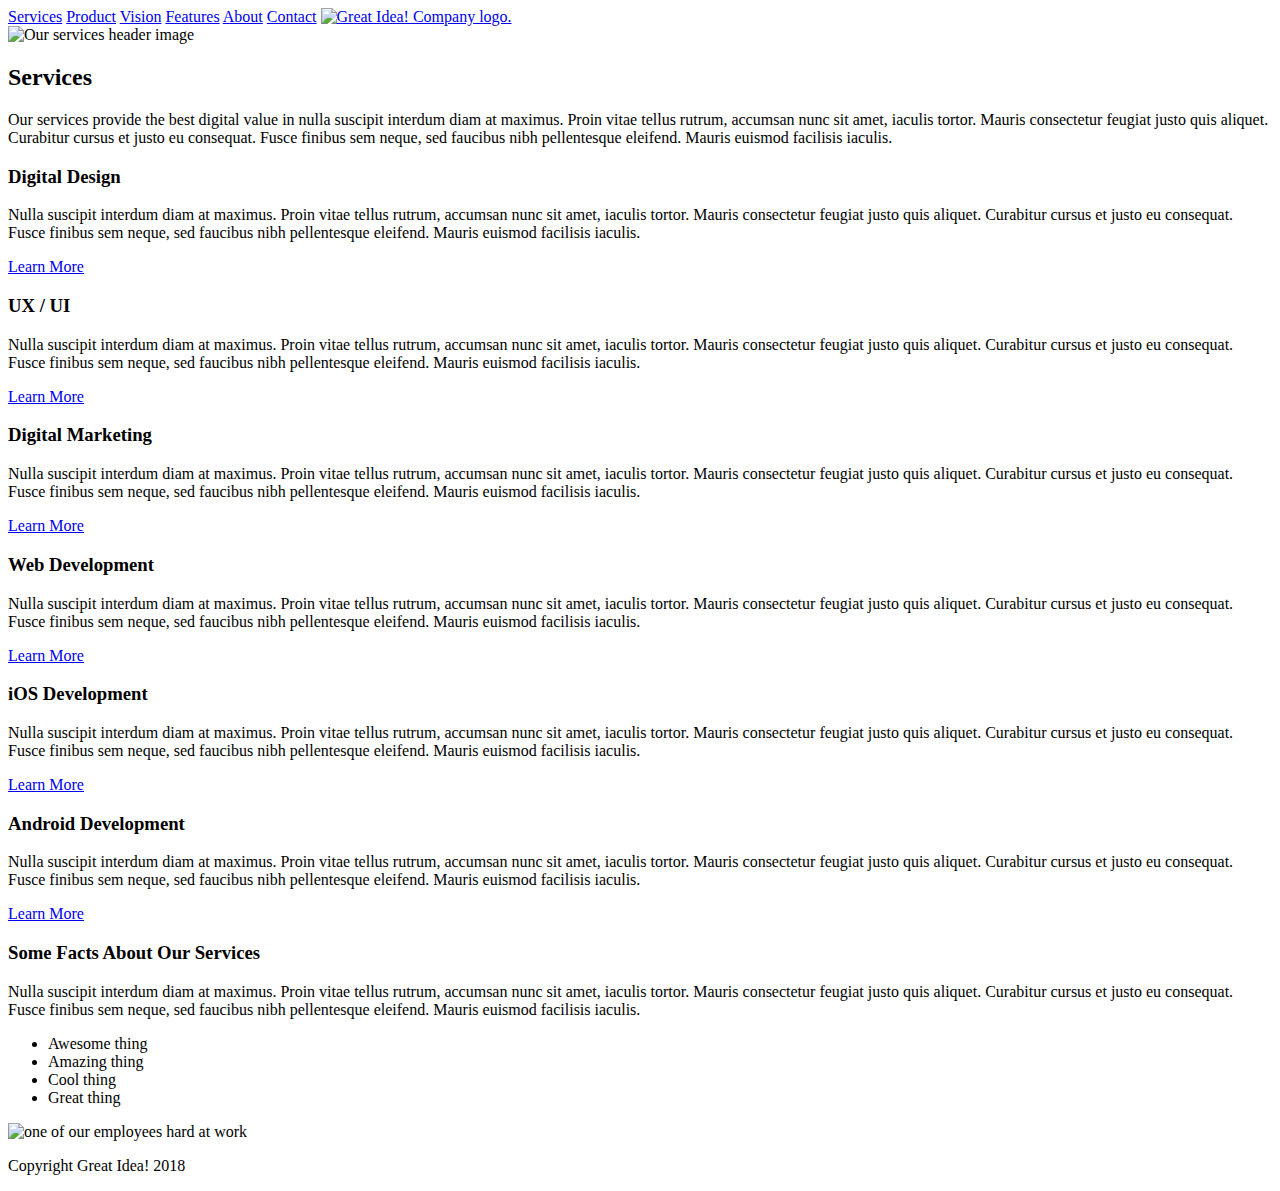
==== great-idea/services.html @ 3128db7f "html and addition of services.css file" ====
<!doctype html>

<html lang="en">
<head>
  <meta charset="utf-8">

  <title>Great Idea!</title>

  <link href="https://fonts.googleapis.com/css?family=Bangers|Titillium+Web" rel="stylesheet">
  <link rel="stylesheet" href="css/sevices.css">

  <!--[if lt IE 9]>
    <script src="https://cdnjs.cloudflare.com/ajax/libs/html5shiv/3.7.3/html5shiv.js"></script>
  <![endif]-->
</head>

<body>
<header>
  <nav>
    <a href="#">Services</a>
    <a href="#">Product</a>
    <a href="#">Vision</a>
    <a href="#">Features</a>
    <a href="#">About</a>
    <a href="#">Contact</a>
    <!-- linked logo -->
    <a href="#"><img class="logo" src="img/logo.png" alt="Great Idea! Company logo."></a>
  </nav>

  <img class="services-header-img" src="img/services-header.jpg" alt="Our services header image">
  
  <section class="services">
    <h2>Services</h2>
  
    <p>Our services provide the best digital value in nulla suscipit interdum diam at maximus. Proin vitae tellus rutrum, accumsan nunc sit amet, iaculis tortor. Mauris consectetur feugiat justo quis aliquet. Curabitur cursus et justo eu consequat. Fusce finibus sem neque, sed faucibus nibh pellentesque eleifend. Mauris euismod facilisis iaculis.</p>
  </section>
  
  
</header>
<section class="servicesList">
  <section class="servicesItem">
      <h3>Digital Design</h3>

      <p>Nulla suscipit interdum diam at maximus. Proin vitae tellus rutrum, accumsan nunc sit amet, iaculis tortor. Mauris consectetur feugiat justo quis aliquet. Curabitur cursus et justo eu consequat. Fusce finibus sem neque, sed faucibus nibh pellentesque
      eleifend. Mauris euismod facilisis iaculis.</p>
      
      <a href="#"><p>Learn More</p></a>
  </section>
  
  
  
  <section class="servicesItem">
      <h3>UX / UI</h3>
  
      <p>Nulla suscipit interdum diam at maximus. Proin vitae tellus rutrum, accumsan nunc sit amet, iaculis tortor. Mauris consectetur feugiat justo quis aliquet. Curabitur cursus et justo eu consequat. Fusce finibus sem neque, sed faucibus nibh pellentesque
      eleifend. Mauris euismod facilisis iaculis.</p>
      
      <a href="#"><p>Learn More</p></a>
  </section>
  
  
  
  <section class="servicesItem">
      <h3>Digital Marketing</h3>
  
      <p>Nulla suscipit interdum diam at maximus. Proin vitae tellus rutrum, accumsan nunc sit amet, iaculis tortor. Mauris consectetur feugiat justo quis aliquet. Curabitur cursus et justo eu consequat. Fusce finibus sem neque, sed faucibus nibh pellentesque
      eleifend. Mauris euismod facilisis iaculis.</p>
      
      <a href="#"><p>Learn More</p></a>
  </section>
  
  
  
  <section class="servicesItem">
      <h3>Web Development</h3>
  
      <p>Nulla suscipit interdum diam at maximus. Proin vitae tellus rutrum, accumsan nunc sit amet, iaculis tortor. Mauris consectetur feugiat justo quis aliquet. Curabitur cursus et justo eu consequat. Fusce finibus sem neque, sed faucibus nibh pellentesque
      eleifend. Mauris euismod facilisis iaculis.</p>
      
      <a href="#"><p>Learn More</p></a>
      
  </section>
  
  
  <section class="servicesItem">
      <h3>iOS Development</h3>
  
      <p>Nulla suscipit interdum diam at maximus. Proin vitae tellus rutrum, accumsan nunc sit amet, iaculis tortor. Mauris consectetur feugiat justo quis aliquet. Curabitur cursus et justo eu consequat. Fusce finibus sem neque, sed faucibus nibh pellentesque
      eleifend. Mauris euismod facilisis iaculis.</p>
      
      <a href="#"><p>Learn More</p></a>
  </section>
  
  
  
  <section class="servicesItem">
      <h3>Android Development</h3>
  
      <p>Nulla suscipit interdum diam at maximus. Proin vitae tellus rutrum, accumsan nunc sit amet, iaculis tortor. Mauris consectetur feugiat justo quis aliquet. Curabitur cursus et justo eu consequat. Fusce finibus sem neque, sed faucibus nibh pellentesque
      eleifend. Mauris euismod facilisis iaculis.</p>
      
      <a href="#"><p>Learn More</p></a>
  </section>
  
</section>

<section class="extraInfo">
  <div class="infoWrapper">
      <h3>Some Facts About Our Services</h3>

      <p>Nulla suscipit interdum diam at maximus. Proin vitae tellus rutrum, accumsan nunc sit amet, iaculis tortor. Mauris consectetur feugiat justo quis aliquet. Curabitur cursus et justo eu consequat. Fusce finibus sem neque, sed faucibus nibh pellentesque
      eleifend. Mauris euismod facilisis iaculis.</p>
      
      <ul>
          <li>Awesome thing</li>
          <li>Amazing thing</li>
          <li>Cool thing</li>
          <li>Great thing</li>
      </ul>
  </div>
    
    <img class="services-info-img" src="img/services-info.png" alt="one of our employees hard at work">
</section>
<footer>
    <p>Copyright Great Idea! 2018</p>
</footer>



</body>

</html>
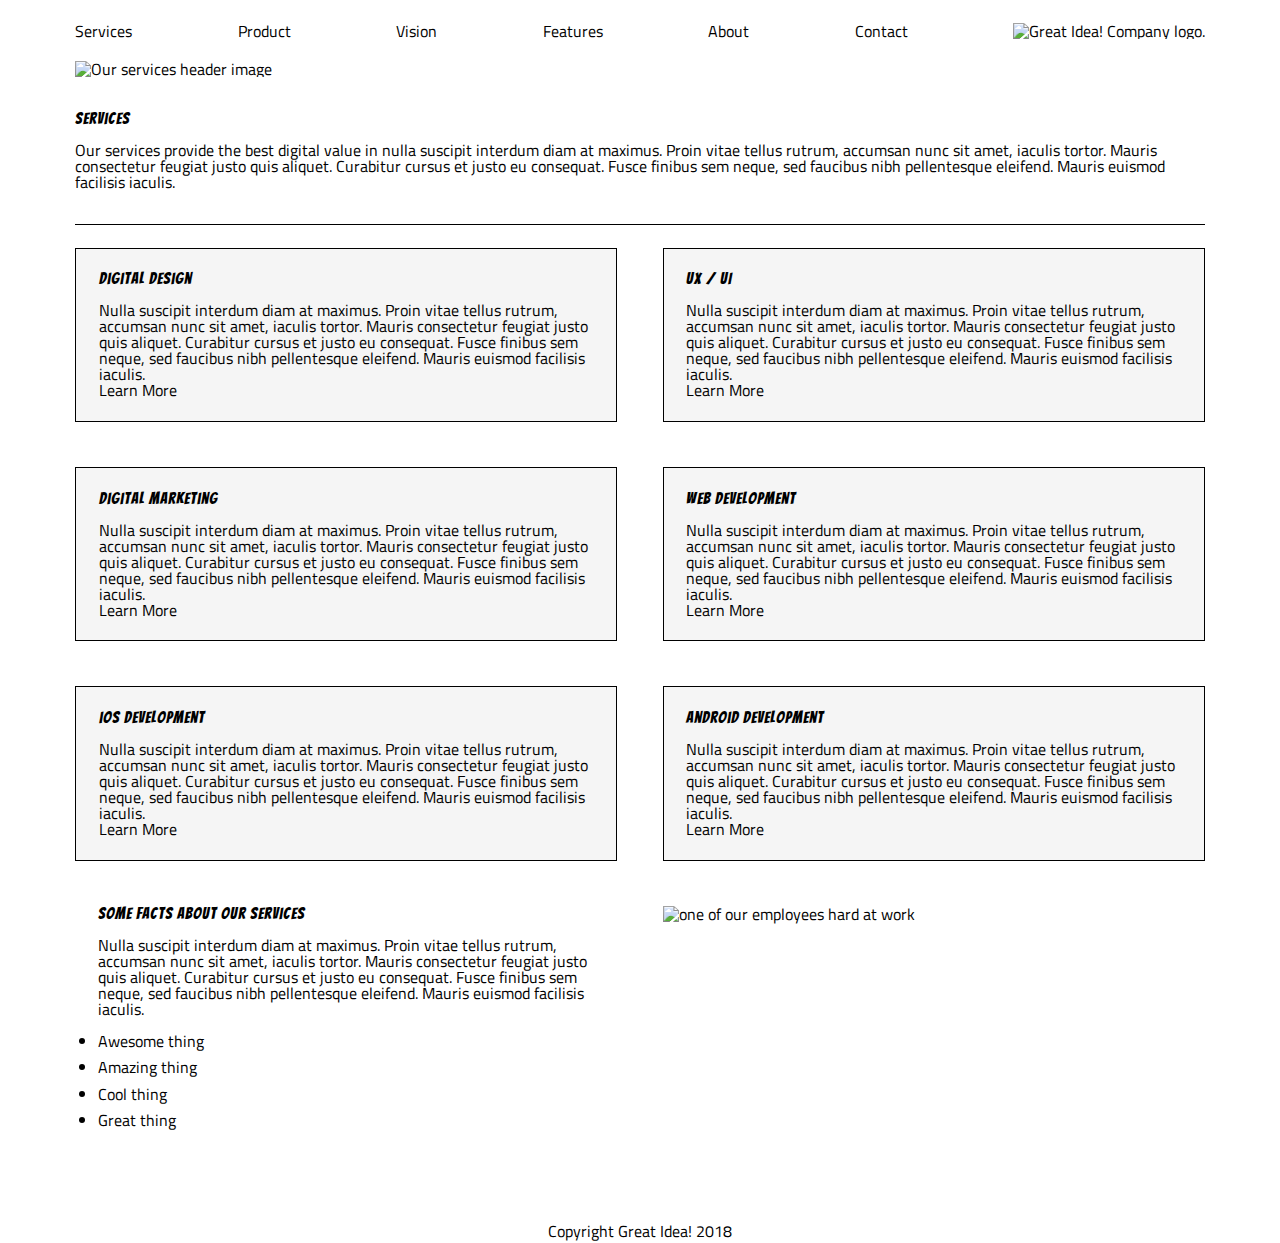
==== commit c11f944f: "finished html and css. went through objectives." ====
--- a/great-idea/services.html
+++ b/great-idea/services.html
@@ -4,10 +4,10 @@
 <head>
   <meta charset="utf-8">
 
-  <title>Great Idea!</title>
+  <title>Great Idea! - Services</title>
 
   <link href="https://fonts.googleapis.com/css?family=Bangers|Titillium+Web" rel="stylesheet">
-  <link rel="stylesheet" href="css/sevices.css">
+  <link rel="stylesheet" href="css/services.css">
 
   <!--[if lt IE 9]>
     <script src="https://cdnjs.cloudflare.com/ajax/libs/html5shiv/3.7.3/html5shiv.js"></script>
@@ -17,14 +17,14 @@
 <body>
 <header>
   <nav>
-    <a href="#">Services</a>
+    <a href="great-idea/css/service.html">Services</a>
     <a href="#">Product</a>
     <a href="#">Vision</a>
     <a href="#">Features</a>
     <a href="#">About</a>
     <a href="#">Contact</a>
     <!-- linked logo -->
-    <a href="#"><img class="logo" src="img/logo.png" alt="Great Idea! Company logo."></a>
+    <a href="index.html"><img class="logo" src="img/logo.png" alt="Great Idea! Company logo."></a>
   </nav>
 
   <img class="services-header-img" src="img/services-header.jpg" alt="Our services header image">
--- a/great-idea/css/services.css
+++ b/great-idea/css/services.css
@@ -0,0 +1,118 @@
+/* http://meyerweb.com/eric/tools/css/reset/ 
+   v2.0 | 20110126
+   License: none (public domain)
+*/
+
+html, body, div, span, applet, object, iframe,
+h1, h2, h3, h4, h5, h6, p, blockquote, pre,
+a, abbr, acronym, address, big, cite, code,
+del, dfn, em, img, ins, kbd, q, s, samp,
+small, strike, strong, sub, sup, tt, var,
+b, u, i, center,
+dl, dt, dd, ol, ul, li,
+fieldset, form, label, legend,
+table, caption, tbody, tfoot, thead, tr, th, td,
+article, aside, canvas, details, embed, 
+figure, figcaption, footer, header, hgroup, 
+menu, nav, output, ruby, section, summary,
+time, mark, audio, video {
+	margin: 0;
+	padding: 0;
+	border: 0;
+	font-size: 100%;
+	font: inherit;
+    vertical-align: baseline;
+    
+}
+/* HTML5 display-role reset for older browsers */
+article, aside, details, figcaption, figure, 
+footer, header, hgroup, menu, nav, section {
+	display: block;
+}
+body {
+	line-height: 1;
+}
+ol, ul {
+	list-style: none;
+}
+blockquote, q {
+	quotes: none;
+}
+blockquote:before, blockquote:after,
+q:before, q:after {
+	content: '';
+	content: none;
+}
+table {
+	border-collapse: collapse;
+	border-spacing: 0;
+}
+
+/* Set every element's box-sizing to border-box */
+* {
+    box-sizing: border-box;
+}
+
+html, body {
+    height: 100%;
+    font-family: 'Titillium Web', sans-serif;
+}
+
+h1, h2, h3, h4, h5 {
+    font-family: 'Bangers', cursive;
+    letter-spacing: 1px;
+    margin-bottom: 15px;
+}
+
+/* Add New code below this reset */
+
+body {
+    padding: 0% 75px;
+}
+
+nav {
+	display: flex;
+	justify-content: space-between;
+	margin: 2% 0%;
+}
+a {
+	text-decoration: none;
+    color: black;
+}
+.services-header-img {
+    width: 100%;
+    margin-bottom: 3%;
+}
+.servicesList {
+    display: flex;
+    flex-wrap: wrap;
+    justify-content: space-between;
+    border-top: 1px solid black;
+    margin-top: 3%
+}
+.servicesItem {
+    width: 48%;
+    padding: 2%;
+    border: 1px solid black;
+    background-color: whitesmoke;
+    margin: 2% 0%;
+
+}
+.extraInfo {
+    display: flex;
+}
+.infoWrapper, .services-info-img{
+    width: 50%;
+    padding: 2%;
+}
+.infoWrapper p, .infoWrapper ul{
+margin: 3% 0%;
+list-style-type: disc;
+}
+li {
+    margin: 2% 0%;
+}
+footer {
+    text-align: center;
+    margin: 5%
+}
